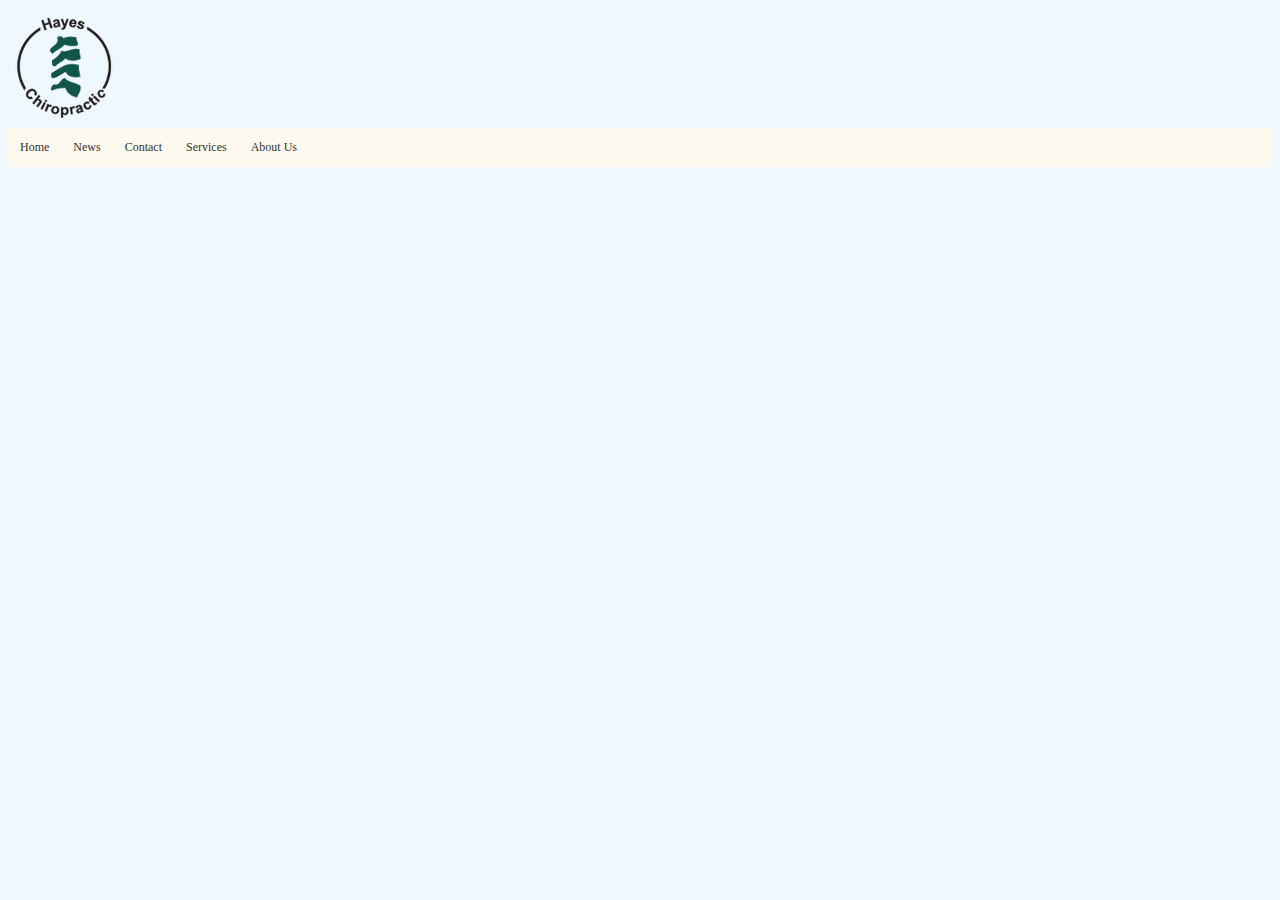
==== aboutus.html @ 3bc2376b "added contact page" ====
<!DOCTYPE html>
<html lang="en">
<head>
    <link rel="stylesheet" href="css/main.css">
    <meta charset="UTF-8">
    <title>About Us!</title>
</head>
<body>
    <header><img id="logo" src="img/heyes.png">
        <div class="navagation">
            <a href="index.html">Home</a>
            <a href="news.html">News</a>
            <a href="contact.html">Contact</a>
            <a href="services.html">Services</a>
            <a href="aboutus.html">About Us</a>
        </div>
    </header>
<main></main>
<footer></footer>
</body>
</html>
---- css/main.css ----
.navagation {
    overflow: hidden;
    background-color: floralwhite;

}
.navagation a {
    float: left;
    color: #333333;
    text-align: center;
    padding: 12px 12px;
    text-decoration: none;
    font-size: 12px;
}
.navagation a:hover {
    background-color: #f2f2f2;
    color: black;
}
.navagation a.active {
    background-color: lightcyan;
    color: white;
}
.title{
    color: #333333;
}
body {
    background-color: aliceblue;
}
#logo {
    width:114px;
    height: 116px;
}
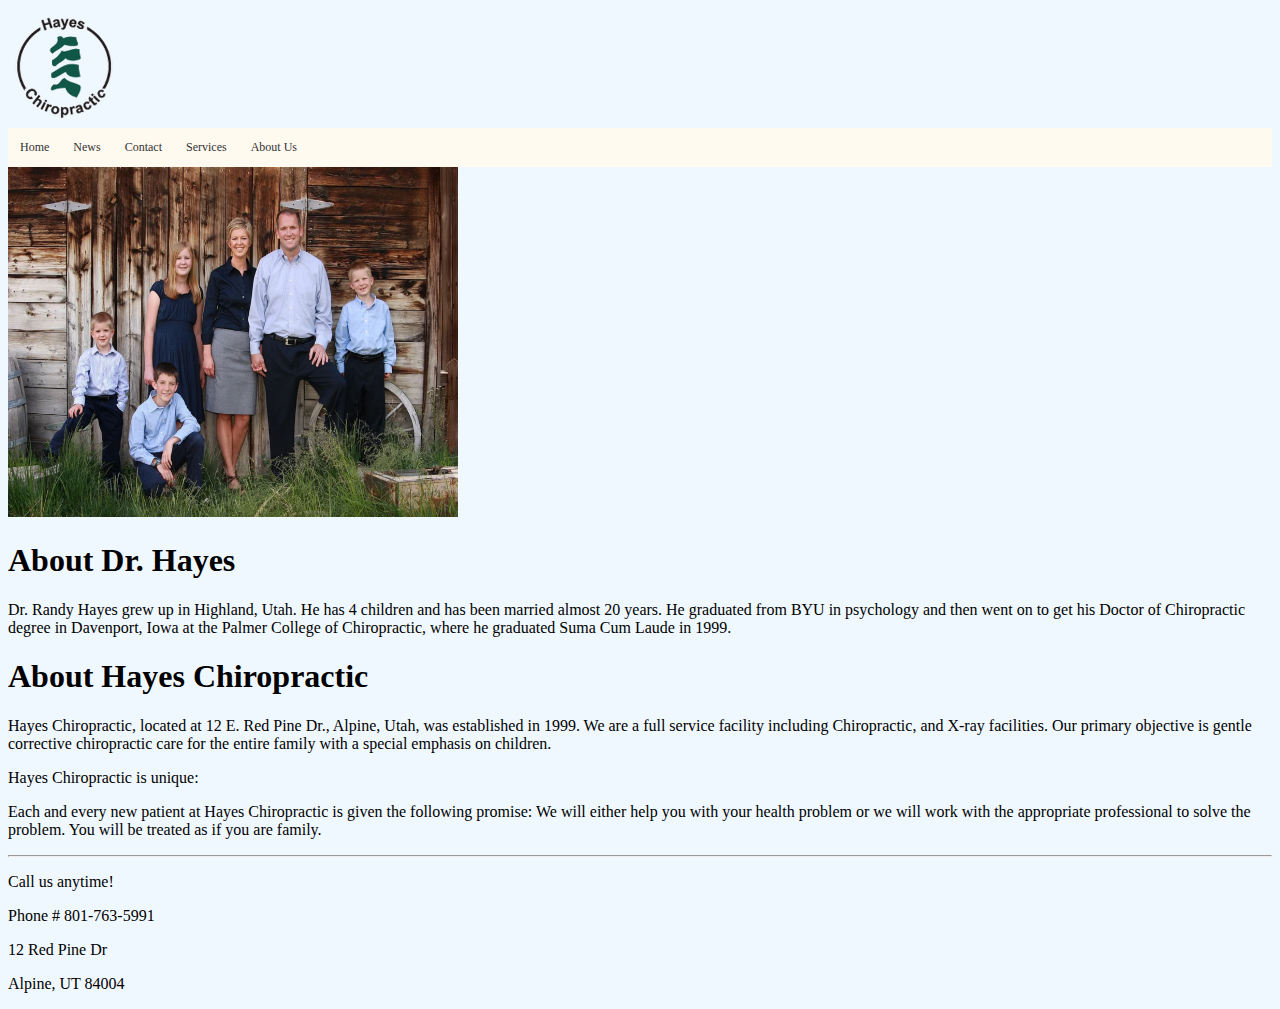
==== commit 50e5abd6: "added about page" ====
--- a/aboutus.html
+++ b/aboutus.html
@@ -15,7 +15,29 @@
             <a href="aboutus.html">About Us</a>
         </div>
     </header>
-<main></main>
-<footer></footer>
+<main>
+    <img id="familyPic" src="img/heyesFamily.jpg">
+    <div class="aboutUs">
+        <h1>About Dr. Hayes</h1>
+            <p>
+                Dr. Randy Hayes grew up in Highland, Utah. He has 4 children and has been married almost 20 years. He graduated from BYU in psychology and then went on to get his Doctor of Chiropractic degree in Davenport, Iowa at the Palmer College of Chiropractic, where he graduated Suma Cum Laude in 1999.
+            </p>
+        <h1>About Hayes Chiropractic</h1>
+            <p>Hayes Chiropractic, located at 12 E. Red Pine Dr., Alpine, Utah, was established in 1999. We are a full service facility including Chiropractic, and X-ray facilities. Our primary objective is gentle corrective chiropractic care for the entire family with a special emphasis on children.
+            </p>
+            <p>Hayes Chiropractic is unique:
+            </p>
+            <p>Each and every new patient at Hayes Chiropractic is given the following promise: We will either help you with your health problem or we will work with the appropriate professional to solve the problem. You will be treated as if you are family.</p>
+    </div>
+
+
+</main>
+<footer>
+    <hr>
+    <p>Call us anytime!</p>
+    <p>Phone # 801-763-5991</p>
+    <p>12 Red Pine Dr</p>
+    <p>Alpine, UT 84004</p>
+</footer>
 </body>
 </html>--- a/css/main.css
+++ b/css/main.css
@@ -28,4 +28,8 @@
 #logo {
     width:114px;
     height: 116px;
+}
+#familyPic{
+    width:450px;
+    height: 350px;
 }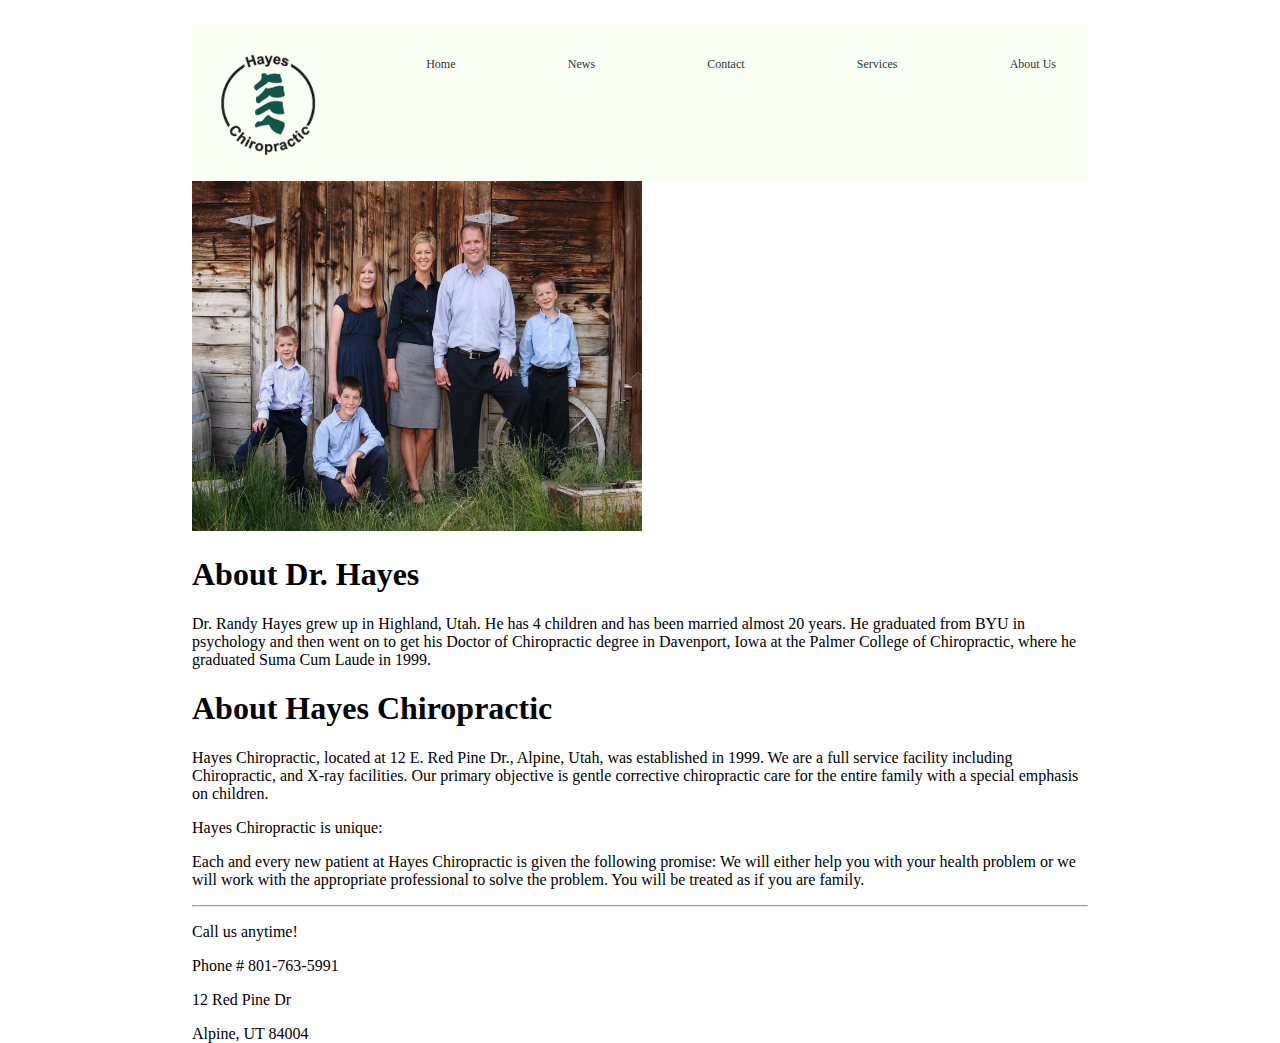
==== commit 80293fe9: "more dynamtic, added flex and new containers" ====
--- a/aboutus.html
+++ b/aboutus.html
@@ -6,38 +6,38 @@
     <title>About Us!</title>
 </head>
 <body>
-    <header><img id="logo" src="img/heyes.png">
-        <div class="navagation">
-            <a href="index.html">Home</a>
-            <a href="news.html">News</a>
-            <a href="contact.html">Contact</a>
-            <a href="services.html">Services</a>
-            <a href="aboutus.html">About Us</a>
-        </div>
-    </header>
-<main>
-    <img id="familyPic" src="img/heyesFamily.jpg">
+    <div class="container">
+    <div class="navagation">
+        <img id="logo" src="img/heyes.png">
+        <a href="index.html">Home</a>
+        <a href="news.html">News</a>
+        <a href="contact.html">Contact</a>
+        <a href="services.html">Services</a>
+        <a href="aboutus.html">About Us</a>
+    </div>
+    <img id="familyPic" src="img/heyesFamily.png">
     <div class="aboutUs">
         <h1>About Dr. Hayes</h1>
-            <p>
-                Dr. Randy Hayes grew up in Highland, Utah. He has 4 children and has been married almost 20 years. He graduated from BYU in psychology and then went on to get his Doctor of Chiropractic degree in Davenport, Iowa at the Palmer College of Chiropractic, where he graduated Suma Cum Laude in 1999.
-            </p>
+        <p>Dr. Randy Hayes grew up in Highland, Utah. He has 4 children and has been married almost 20 years. He
+            graduated from BYU in psychology and then went on to get his Doctor of Chiropractic degree in Davenport,
+            Iowa at the Palmer College of Chiropractic, where he graduated Suma Cum Laude in 1999.
+        </p>
         <h1>About Hayes Chiropractic</h1>
-            <p>Hayes Chiropractic, located at 12 E. Red Pine Dr., Alpine, Utah, was established in 1999. We are a full service facility including Chiropractic, and X-ray facilities. Our primary objective is gentle corrective chiropractic care for the entire family with a special emphasis on children.
-            </p>
-            <p>Hayes Chiropractic is unique:
-            </p>
-            <p>Each and every new patient at Hayes Chiropractic is given the following promise: We will either help you with your health problem or we will work with the appropriate professional to solve the problem. You will be treated as if you are family.</p>
+        <p>Hayes Chiropractic, located at 12 E. Red Pine Dr., Alpine, Utah, was established in 1999. We are a full
+            service facility including Chiropractic, and X-ray facilities. Our primary objective is gentle corrective
+            chiropractic care for the entire family with a special emphasis on children.
+        </p>
+        <p>Hayes Chiropractic is unique:
+        </p>
+        <p>Each and every new patient at Hayes Chiropractic is given the following promise: We will either help you with
+            your health problem or we will work with the appropriate professional to solve the problem. You will be
+            treated as if you are family.</p>
     </div>
-
-
-</main>
-<footer>
     <hr>
     <p>Call us anytime!</p>
     <p>Phone # 801-763-5991</p>
     <p>12 Red Pine Dr</p>
     <p>Alpine, UT 84004</p>
-</footer>
+</div>
 </body>
 </html>--- a/css/main.css
+++ b/css/main.css
@@ -1,6 +1,29 @@
+body, html{
+    background-color #f2f2f2 ;
+    margin: 0px;
+    padding: 0px;
+    width: 100%;
+    height: 100%;
+
+}
+body{
+    background-image: url("img/spineforhayes.jpg");
+    justify-content: center;
+
+}
+.container{
+    width: 70%;
+    height: 90%;
+    /*background-color: #f7f6ff;*/
+    margin: 25px auto;
+}
 .navagation {
+    /*box-shadow: 1px 1px 15px 10px rgba(0,0,0,0.41);*/
+    display: flex;
+    justify-content: space-between;
+    padding: 20px;
     overflow: hidden;
-    background-color: floralwhite;
+    background-color: #fafff3;
 
 }
 .navagation a {
@@ -22,9 +45,7 @@
 .title{
     color: #333333;
 }
-body {
-    background-color: aliceblue;
-}
+
 #logo {
     width:114px;
     height: 116px;
@@ -32,4 +53,20 @@
 #familyPic{
     width:450px;
     height: 350px;
+}
+#building{
+    width:200px;
+    height: 140px;
+}
+.bottom{
+    position: relative;
+    display: flex;
+    justify-content: center;
+}
+
+@media screen and (max-width: 400px) {
+    .container{
+        width: 100%;
+        margin: 0 auto;
+    }
 }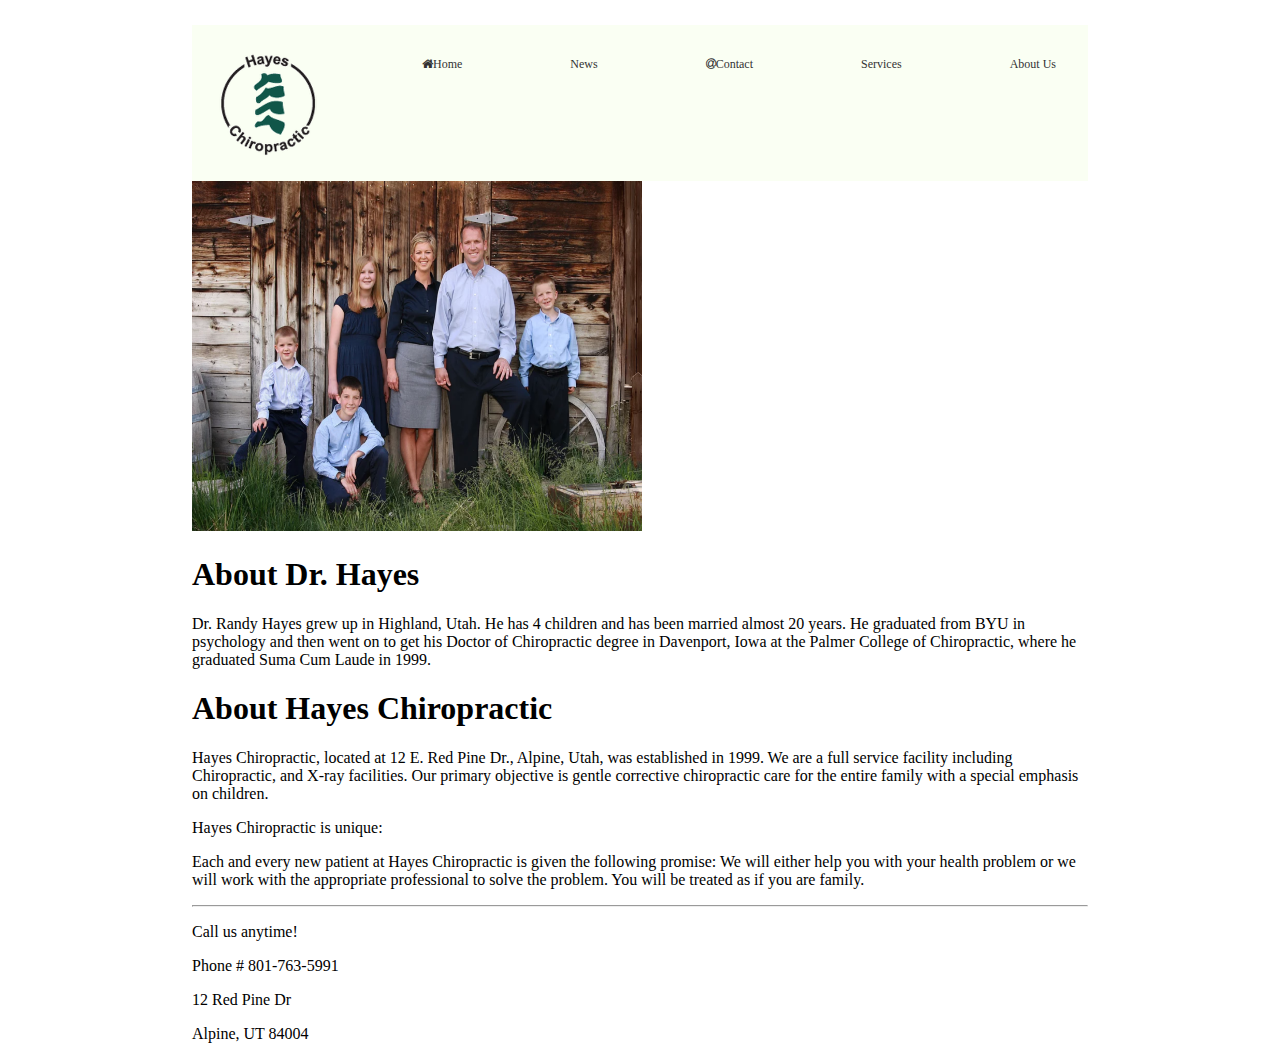
==== commit 1d069ddd: "added some font awesome" ====
--- a/aboutus.html
+++ b/aboutus.html
@@ -2,6 +2,7 @@
 <html lang="en">
 <head>
     <link rel="stylesheet" href="css/main.css">
+    <link rel="stylesheet" href="https://maxcdn.bootstrapcdn.com/font-awesome/4.7.0/css/font-awesome.min.css">
     <meta charset="UTF-8">
     <title>About Us!</title>
 </head>
@@ -9,9 +10,9 @@
     <div class="container">
     <div class="navagation">
         <img id="logo" src="img/heyes.png">
-        <a href="index.html">Home</a>
-        <a href="news.html">News</a>
-        <a href="contact.html">Contact</a>
+        <a href="index.html"><i class="fa fa-home"></i>Home</a>
+        <a href="news.html"><i class="far fa-newspaper"></i>News</a>
+        <a href="contact.html"><i class="fa fa-at"></i>Contact</a>
         <a href="services.html">Services</a>
         <a href="aboutus.html">About Us</a>
     </div>
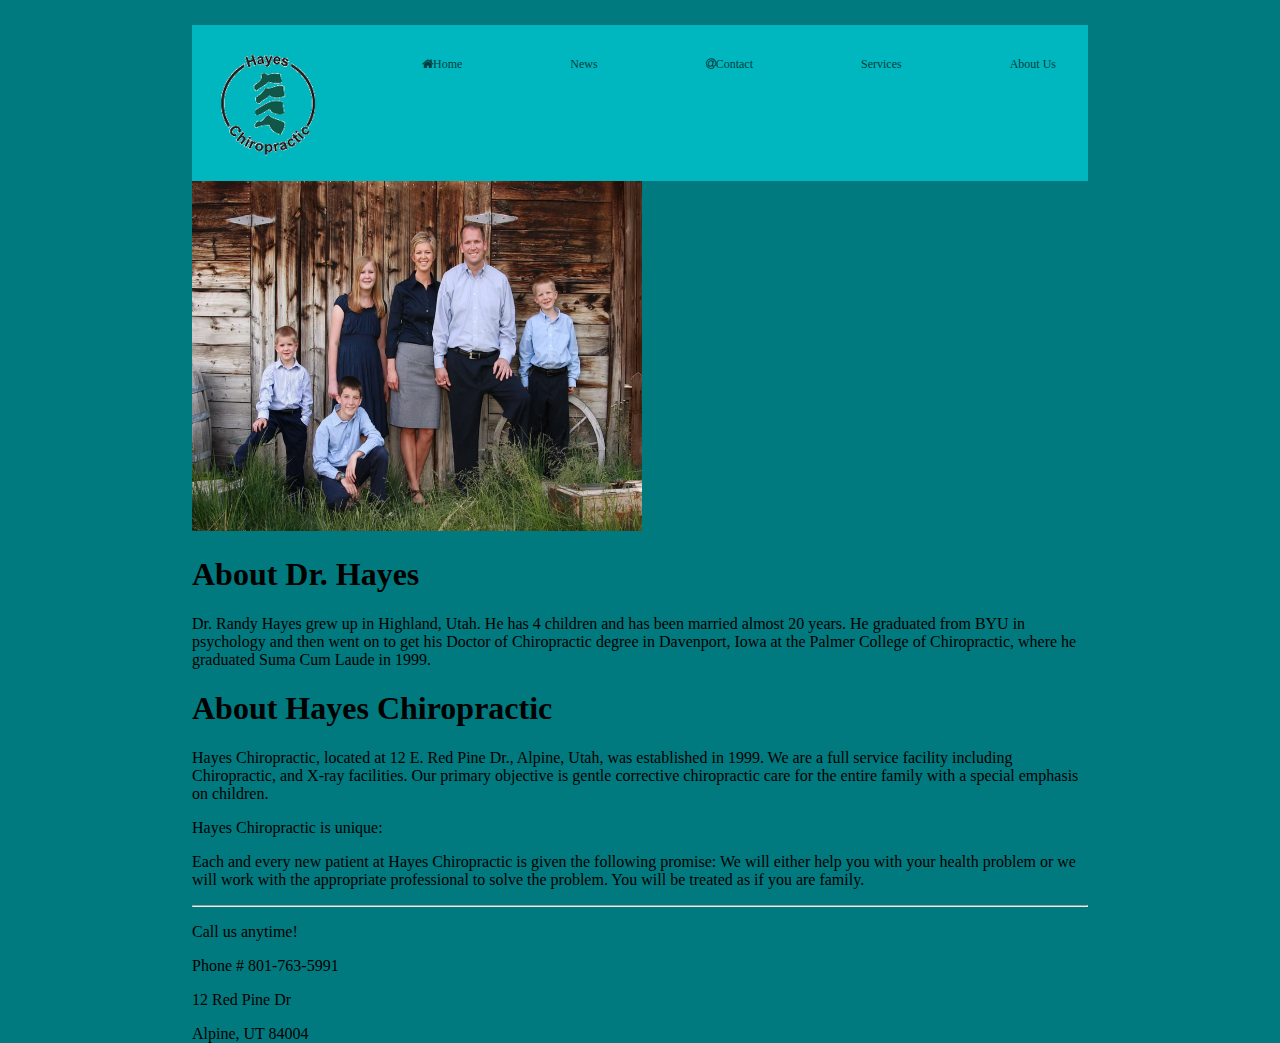
==== commit e33bda0f: "used website validator to make sure everything was clean" ====
--- a/aboutus.html
+++ b/aboutus.html
@@ -9,14 +9,14 @@
 <body>
     <div class="container">
     <div class="navagation">
-        <img id="logo" src="img/heyes.png">
+        <img id="logo" src="img/heyes.png" alt="Logo for Dr. Heyes">
         <a href="index.html"><i class="fa fa-home"></i>Home</a>
         <a href="news.html"><i class="far fa-newspaper"></i>News</a>
         <a href="contact.html"><i class="fa fa-at"></i>Contact</a>
         <a href="services.html">Services</a>
         <a href="aboutus.html">About Us</a>
     </div>
-    <img id="familyPic" src="img/heyesFamily.png">
+    <img id="familyPic" src="img/heyesFamily.png" alt="Dr. Heyes Family">
     <div class="aboutUs">
         <h1>About Dr. Hayes</h1>
         <p>Dr. Randy Hayes grew up in Highland, Utah. He has 4 children and has been married almost 20 years. He
--- a/css/main.css
+++ b/css/main.css
@@ -1,11 +1,12 @@
 body, html{
-    background-color #f2f2f2 ;
+    background-color: #007A7F;
     margin: 0px;
     padding: 0px;
     width: 100%;
     height: 100%;
 
 }
+
 body{
     background-image: url("img/spineforhayes.jpg");
     justify-content: center;
@@ -23,19 +24,19 @@
     justify-content: space-between;
     padding: 20px;
     overflow: hidden;
-    background-color: #fafff3;
+    background-color: #00B7BF;
 
 }
 .navagation a {
     float: left;
-    color: #333333;
+    color: #003D40;
     text-align: center;
     padding: 12px 12px;
     text-decoration: none;
     font-size: 12px;
 }
 .navagation a:hover {
-    background-color: #f2f2f2;
+    background-color: #00F4FF;
     color: black;
 }
 .navagation a.active {
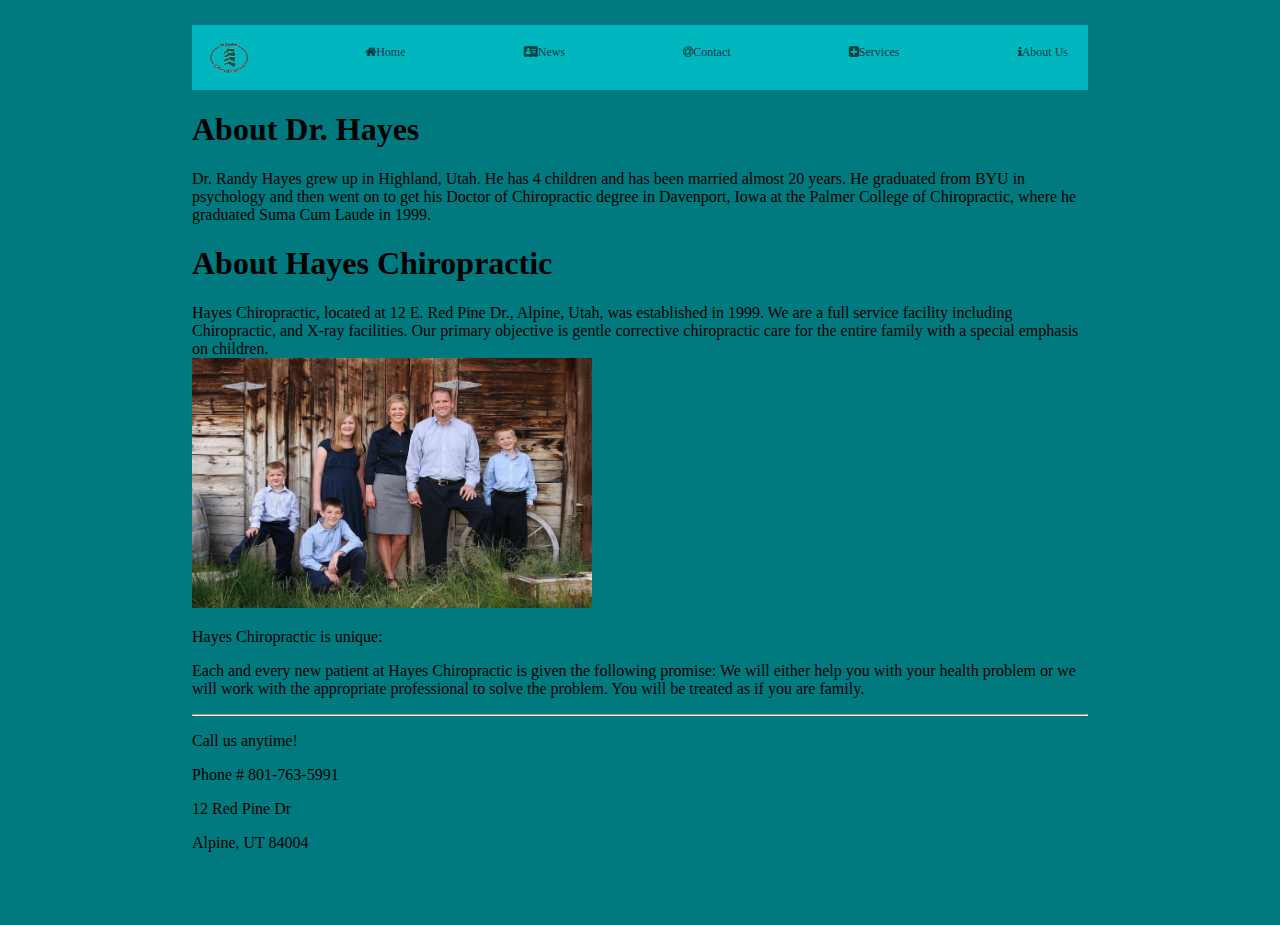
==== commit bf91d720: "final changes for project" ====
--- a/aboutus.html
+++ b/aboutus.html
@@ -8,15 +8,14 @@
 </head>
 <body>
     <div class="container">
-    <div class="navagation">
-        <img id="logo" src="img/heyes.png" alt="Logo for Dr. Heyes">
-        <a href="index.html"><i class="fa fa-home"></i>Home</a>
-        <a href="news.html"><i class="far fa-newspaper"></i>News</a>
-        <a href="contact.html"><i class="fa fa-at"></i>Contact</a>
-        <a href="services.html">Services</a>
-        <a href="aboutus.html">About Us</a>
-    </div>
-    <img id="familyPic" src="img/heyesFamily.png" alt="Dr. Heyes Family">
+        <div class="navagation">
+            <img id="logo" src="img/heyes.png" alt="Logo for Dr. Heyes">
+            <a href="index.html"><i class="fa fa-home"></i>Home</a>
+            <a href="news.html"><i class="fa fa-address-card"></i>News</a>
+            <a href="contact.html"><i class="fa fa-at"></i>Contact</a>
+            <a href="services.html"><i class="fa fa-plus-square"></i>Services</a>
+            <a href="aboutus.html"><i class="fa fa-info"></i>About Us</a>
+        </div>
     <div class="aboutUs">
         <h1>About Dr. Hayes</h1>
         <p>Dr. Randy Hayes grew up in Highland, Utah. He has 4 children and has been married almost 20 years. He
@@ -26,7 +25,8 @@
         <h1>About Hayes Chiropractic</h1>
         <p>Hayes Chiropractic, located at 12 E. Red Pine Dr., Alpine, Utah, was established in 1999. We are a full
             service facility including Chiropractic, and X-ray facilities. Our primary objective is gentle corrective
-            chiropractic care for the entire family with a special emphasis on children.
+            chiropractic care for the entire family with a special emphasis on children.<br>
+            <img id="familyPic" src="img/heyesFamily.png" alt="Dr. Heyes Family">
         </p>
         <p>Hayes Chiropractic is unique:
         </p>
--- a/css/main.css
+++ b/css/main.css
@@ -12,6 +12,10 @@
     justify-content: center;
 
 }
+img {
+    height: 50px;
+    width: 65px;
+}
 .container{
     width: 70%;
     height: 90%;
@@ -19,10 +23,9 @@
     margin: 25px auto;
 }
 .navagation {
-    /*box-shadow: 1px 1px 15px 10px rgba(0,0,0,0.41);*/
     display: flex;
     justify-content: space-between;
-    padding: 20px;
+    padding: 15px;
     overflow: hidden;
     background-color: #00B7BF;
 
@@ -31,7 +34,7 @@
     float: left;
     color: #003D40;
     text-align: center;
-    padding: 12px 12px;
+    padding: 5px 5px;
     text-decoration: none;
     font-size: 12px;
 }
@@ -46,14 +49,18 @@
 .title{
     color: #333333;
 }
-
+.title{
+    display: flex;
+    justify-content: space-around;
+}
 #logo {
-    width:114px;
-    height: 116px;
+    width:45px;
+    height: 35px;
 }
 #familyPic{
-    width:450px;
-    height: 350px;
+    width:400px;
+    height: 250px;
+    align-items: center;
 }
 #building{
     width:200px;
